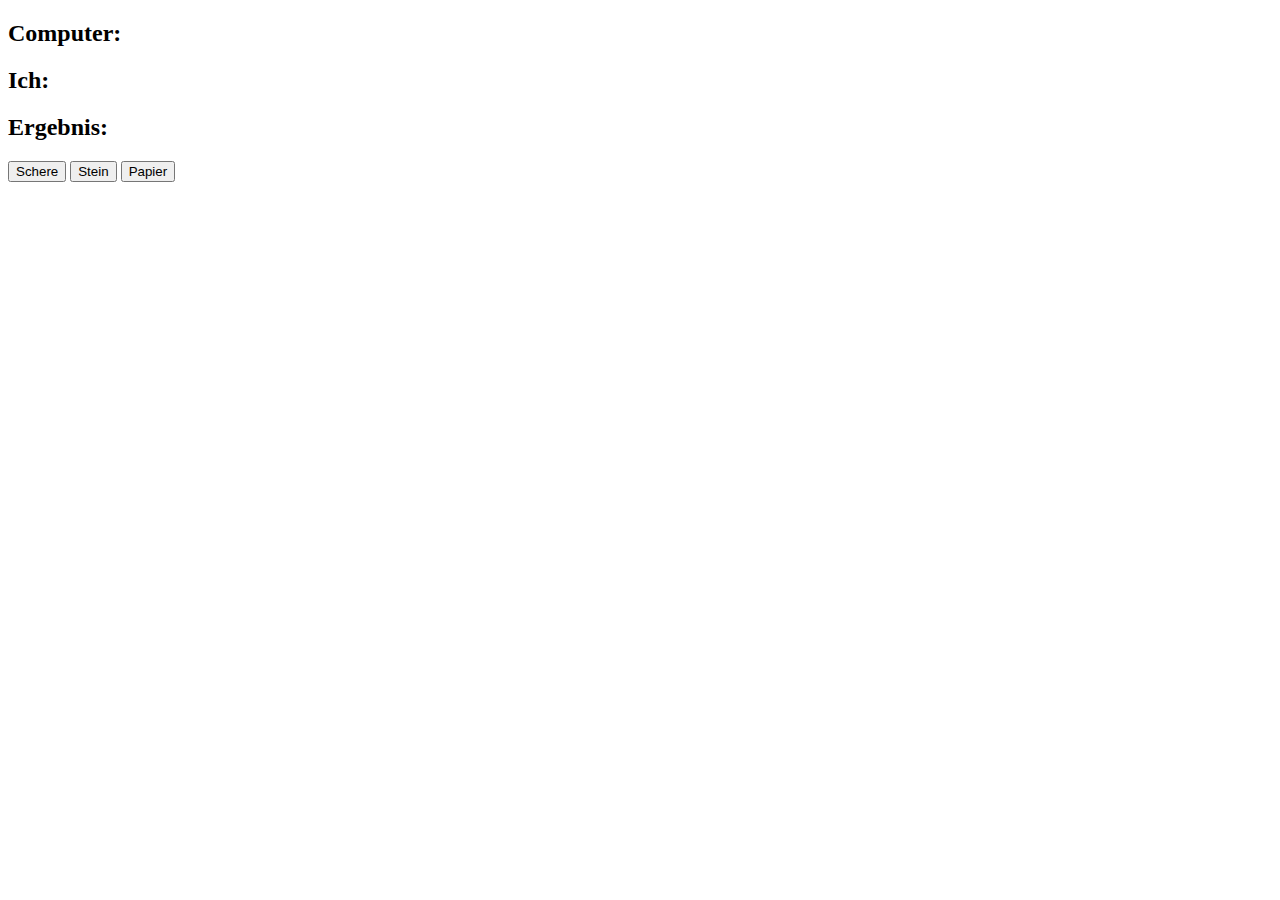
==== index.html @ 42963f4f "firste edit to index" ====
<!DOCTYPE html>
<html lang="en">
<head>
    <meta charset="UTF-8">
    <meta name="viewport" content="width=device-width, initial-scale=1.0">
    <title>Schere/Stein/Papier</title>
</head>
<body>
    <h2>Computer: </h2>
    <h2>Ich: </h2>
    <h2>Ergebnis: </h2>

    <button id="schere">Schere</button>
    <button id="sein">Stein</button>
    <button id="papier">Papier</button>

    <script src="app.js"></script>
    
</body>
</html>
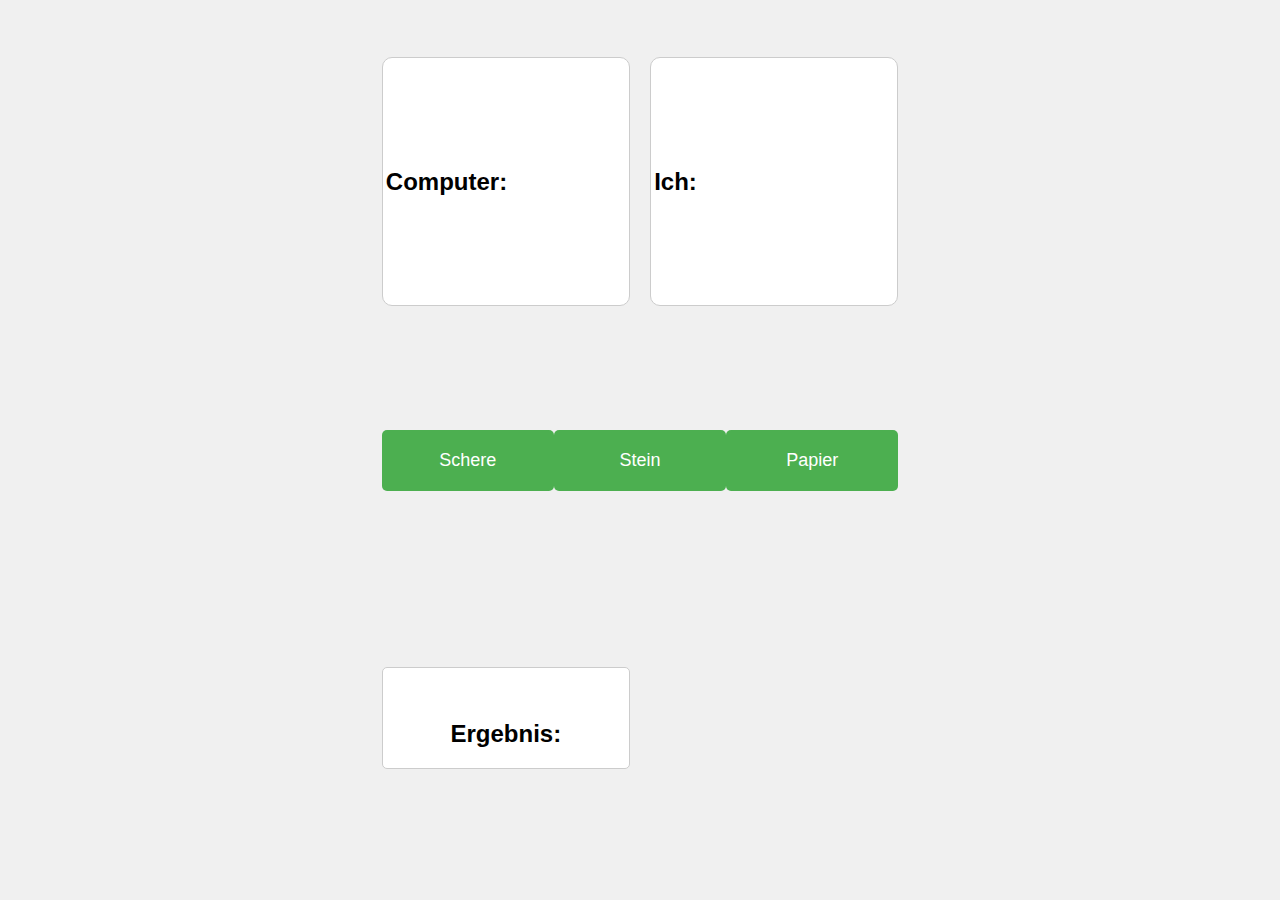
==== commit b4cd9eea: "changed css" ====
--- a/index.html
+++ b/index.html
@@ -1,20 +1,36 @@
 <!DOCTYPE html>
 <html lang="en">
+
 <head>
     <meta charset="UTF-8">
     <meta name="viewport" content="width=device-width, initial-scale=1.0">
+    <link rel="stylesheet" href="style.css">
     <title>Schere/Stein/Papier</title>
 </head>
+
 <body>
-    <h2>Computer: </h2>
-    <h2>Ich: </h2>
-    <h2>Ergebnis: </h2>
-
-    <button id="schere">Schere</button>
-    <button id="sein">Stein</button>
-    <button id="papier">Papier</button>
-
+    <div class="container">
+        <div class="box square">
+            <div class="content">
+                <h2>Computer: <span id="computer-choice"></span></h2>
+            </div>
+        </div>
+        <div class="box square">
+            <div class="content">
+                <h2>Ich: <span id="player-choice"></span></h2>
+            </div>
+        </div>
+        <div class="buttons-container">
+            <button id="Schere">Schere</button>
+            <button id="Stein">Stein</button>
+            <button id="Papier">Papier</button>
+        </div>
+        <div class="box">
+            <div class="content">
+                <h2>Ergebnis: <span id="result"> </span></h2>
+            </div>
+        </div>
+    </div>
     <script src="app.js"></script>
-    
 </body>
 </html>--- a/style.css
+++ b/style.css
@@ -0,0 +1,87 @@
+body {
+    font-family: Arial, sans-serif;
+    background-color: #f0f0f0;
+    display: flex;
+    justify-content: center;
+    align-items: center;
+    height: 100vh;
+    margin: 0;
+}
+
+.container {
+    display: grid;
+    grid-template-columns: repeat(2, 1fr);
+    grid-template-rows: repeat(3, minmax(100px, 1fr));
+    grid-gap: 20px;
+    justify-content: center;
+    align-items: center;
+}
+
+.box {
+    background-color: #ffffff;
+    border: 1px solid #cccccc;
+    padding-top: 2rem;
+    border-radius: 5px;
+    text-align: center;
+}
+
+.square {
+    width: 15rem;
+    height: 15rem;
+    display: flex;
+    padding: 0.2rem;
+    justify-content: flex-start;
+    align-items: flex-start;
+    border-radius: 10px; /* Apply border radius to make it a square */
+    overflow: hidden; /* Prevent content from overflowing */
+}
+
+.content {
+    display: flex;
+    flex-direction: column;
+    align-items: center;
+    justify-content: center;
+    height: 100%;
+}
+
+#computer-choice,
+#player-choice {
+    font-size: 24px;
+}
+
+#result {
+    font-size: 20px;
+    font-weight: bold;
+}
+
+.buttons-container {
+    display: flex;
+    justify-content: space-between; /* Evenly distribute space between buttons */
+    align-items: center;
+    grid-column: span 2; /* Span across two columns */
+    margin-top: 20px; /* Add space between buttons and result */
+}
+
+button {
+    flex: 1; /* Take up equal space */
+    background-color: #4caf50;
+    color: white;
+    padding: 20px;
+    font-size: 18px;
+    border: none;
+    border-radius: 5px;
+    cursor: pointer;
+    transition: background-color 0.3s ease;
+}
+
+button:hover {
+    background-color: #45a049;
+}
+
+button:active {
+    background-color: #3e8e41;
+}
+
+button:focus {
+    outline: none;
+}
